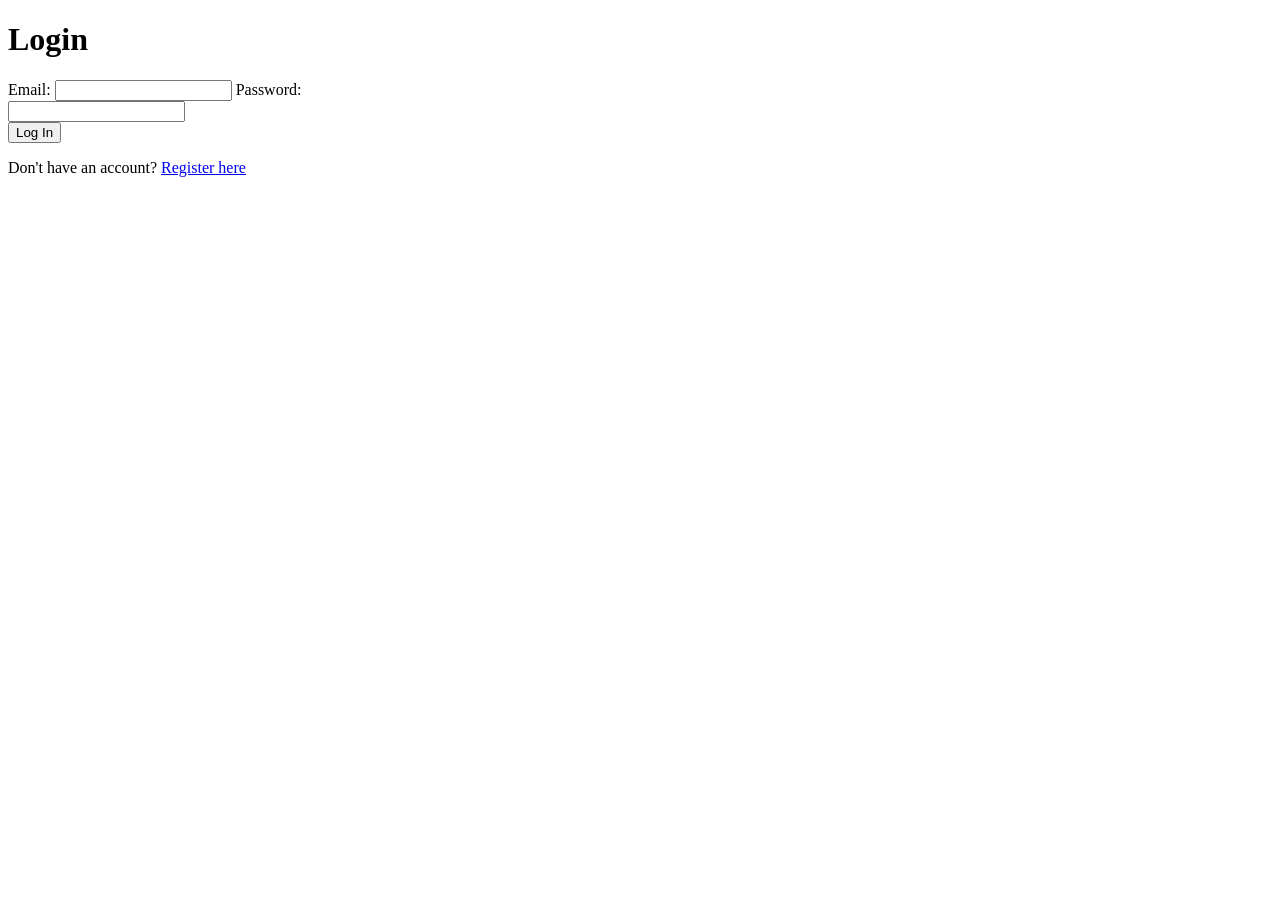
==== index.HTML @ cf73630a "Add files via upload" ====
<!DOCTYPE html>
<html lang="en">
<head>
  <meta charset="UTF-8">
  <link rel="stylesheet" type="text/css" href="style.css">
  <script src="script.js" defer></script>
  <title>Login Page</title>
</head>
<body>
  <div class="container">
    <h1>Login</h1>
    <form action="/login" method="POST">
      <label for="email">Email:</label>
      <input type="email" id="email" name="email" required>

      <label for="password">Password:</label>
      <div class="password-container">
        <input type="password" id="password" name="password" required>

      </div>

      <button type="submit" class="login-button">Log In</button>
    </form>
    <p>Don't have an account? <a href="/register">Register here</a></p>
  </div>
</body>
</html>
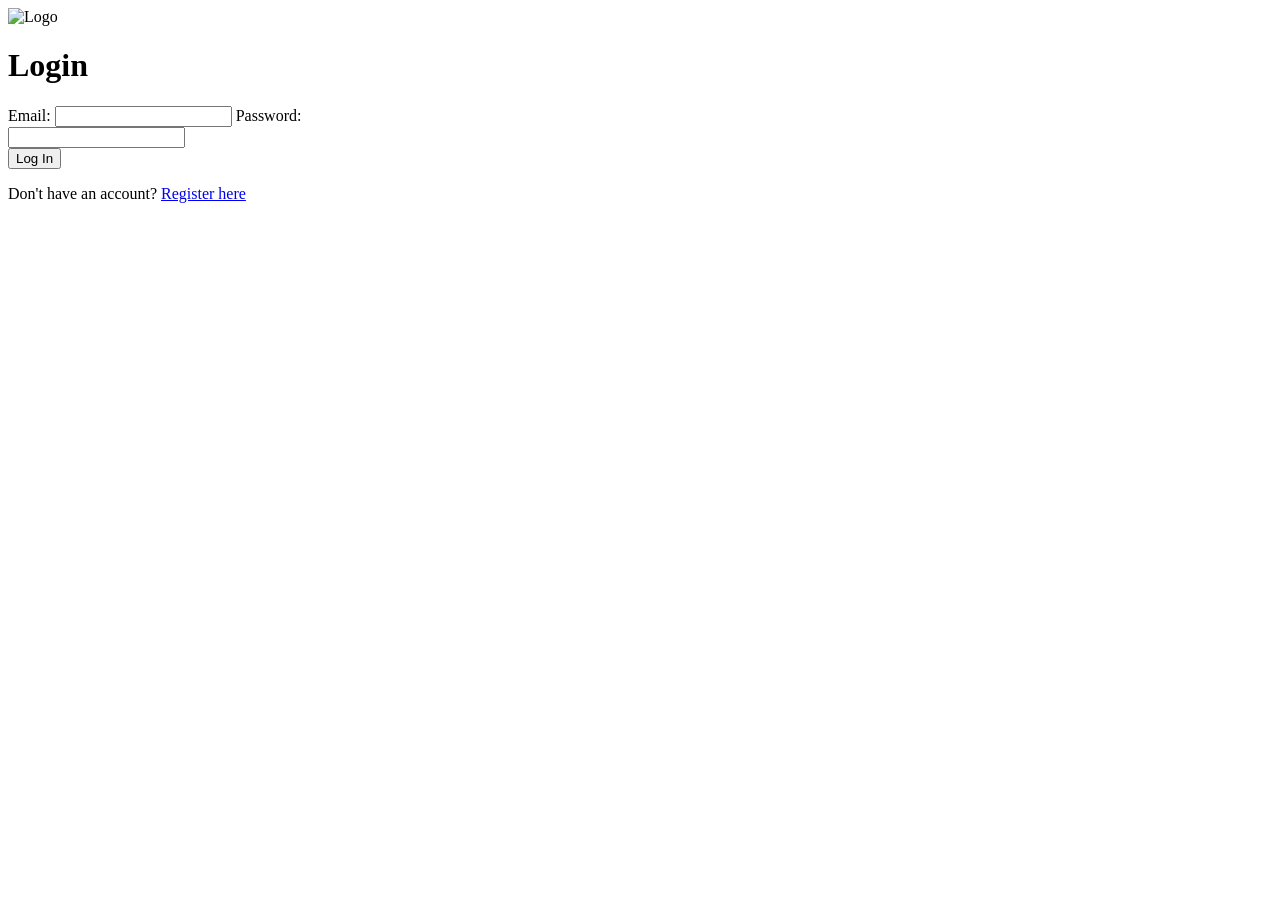
==== commit 838555a7: "Add files via upload" ====
--- a/index.HTML
+++ b/index.HTML
@@ -7,6 +7,8 @@
   <title>Login Page</title>
 </head>
 <body>
+  <img src="IMG-20250524-WA0032.jpg" alt="Logo" class="corner-image">
+
   <div class="container">
     <h1>Login</h1>
     <form action="/login" method="POST">
@@ -16,7 +18,7 @@
       <label for="password">Password:</label>
       <div class="password-container">
         <input type="password" id="password" name="password" required>
-
+        
       </div>
 
       <button type="submit" class="login-button">Log In</button>
